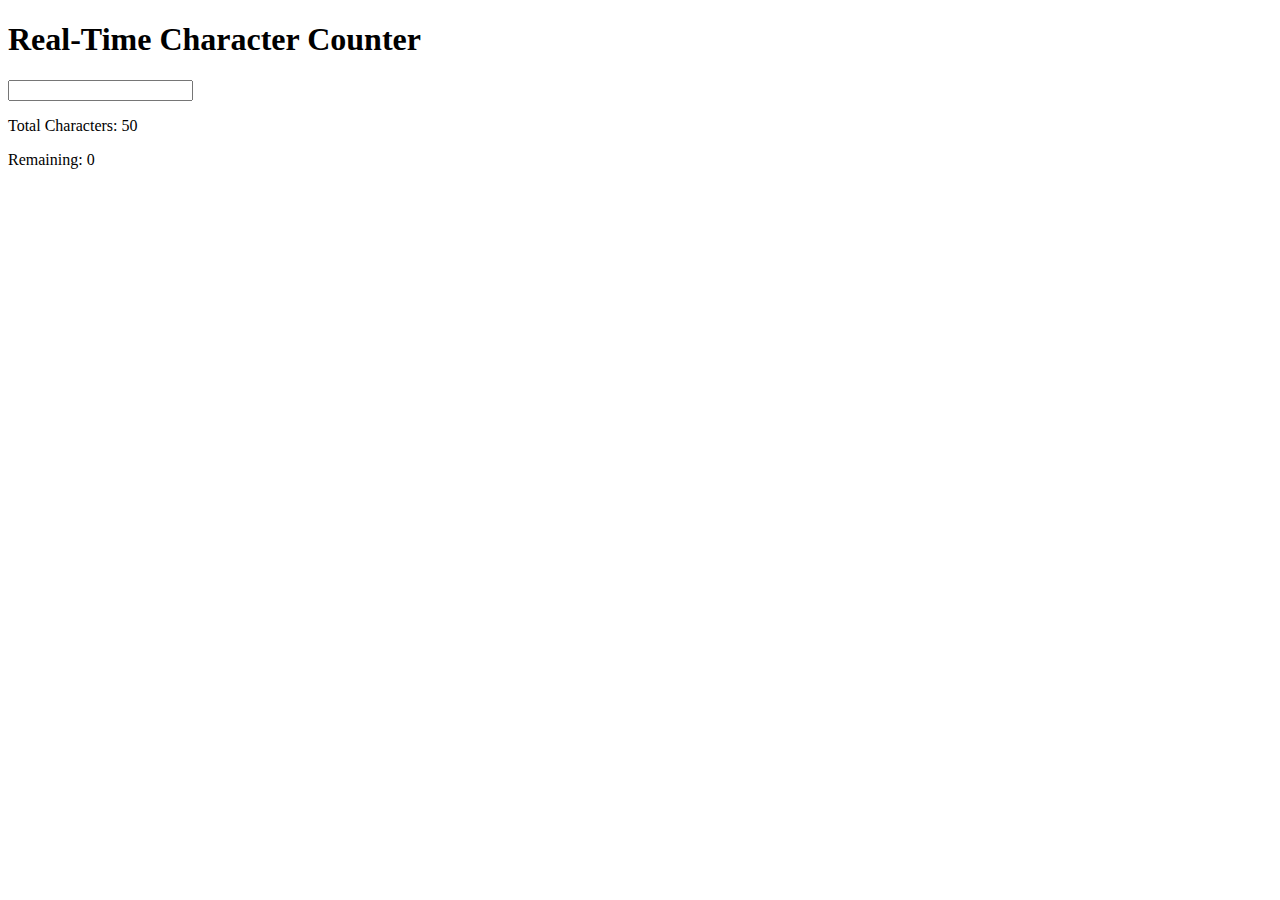
==== character_counter/index.html @ cd28bd22 "ch counter html" ====
<!DOCTYPE html>
<html lang="en">

<head>
    <meta charset="UTF-8">
    <meta name="viewport" content="width=device-width, initial-scale=1.0">
    <title>Character Counter</title>
    <link href="style.css" rel="stylesheet">
</head>

<body>
    <div class="container">
        <h1>Real-Time Character Counter</h1>
        <input type="text" class="text-input">
        <div class="ch-container">
            <p>Total Characters: <span class="total-ch">50</span></p>
            <p>Remaining: <span class="remaining-ch">0</span></p>
        </div>
    </div>
    <script src="index.js"></script>
</body>

</html>
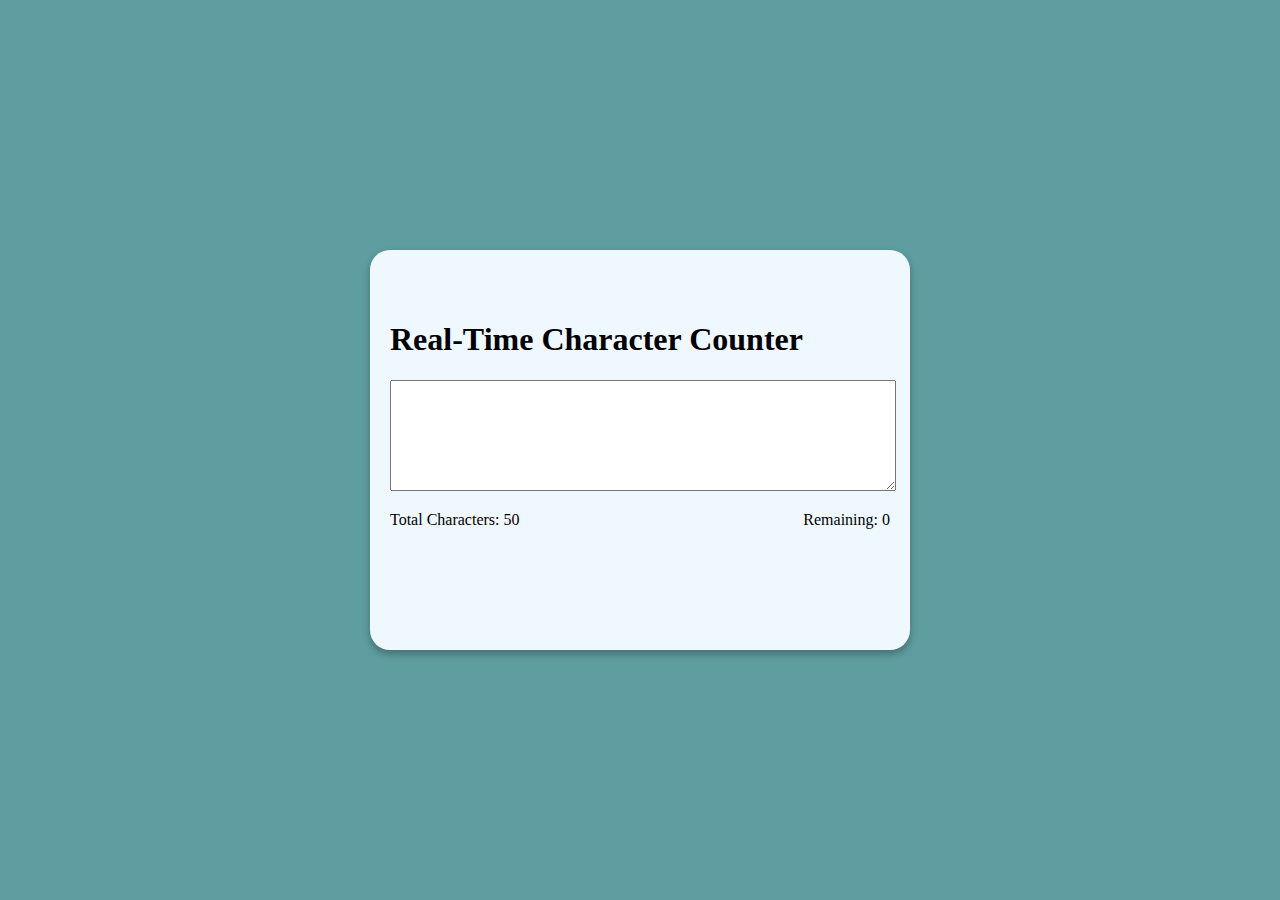
==== commit 5cc0b98d: "ch counter CSS" ====
--- a/character_counter/index.html
+++ b/character_counter/index.html
@@ -11,7 +11,8 @@
 <body>
     <div class="container">
         <h1>Real-Time Character Counter</h1>
-        <input type="text" class="text-input">
+        <textarea rows="7" type="text" class="text-input">
+        </textarea>
         <div class="ch-container">
             <p>Total Characters: <span class="total-ch">50</span></p>
             <p>Remaining: <span class="remaining-ch">0</span></p>
--- a/character_counter/style.css
+++ b/character_counter/style.css
@@ -0,0 +1,27 @@
+body{
+    margin: 0px;
+    height: 100vh;
+    display: flex;
+    justify-content: center;
+    align-items: center;
+    background-color: cadetblue;
+}
+
+.container{
+    width: 500px;
+    height: 300px;
+    border-radius: 20px;
+    box-shadow: 0px 4px 8px rgba(0, 0, 0, 0.3);
+    padding: 50px 20px;
+    background-color: aliceblue;
+}
+
+.text-input {
+    width: 100%;
+}
+
+
+.ch-container{
+    display: flex;
+    justify-content: space-between; 
+}